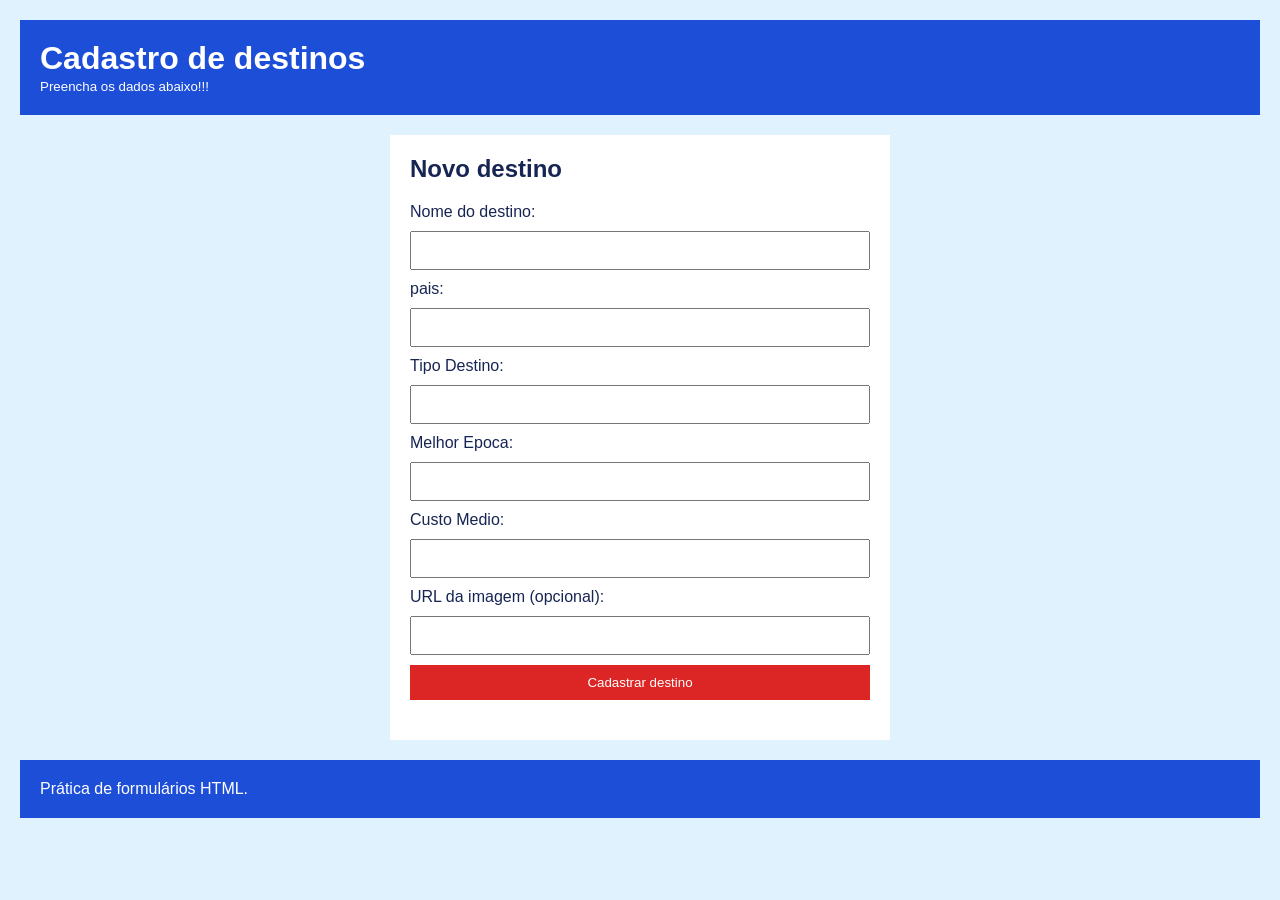
==== index.html @ adce8d09 "first commit" ====
<!DOCTYPE html>
<html lang="pt-BR">
    <head>
        <meta charset="UTF-8" />
        <title>Destinos</title>
        <link rel="stylesheet" href="css/style.css" />
        <script src="js/post.js" defer></script>
    </head>
    <body>
        <header>
            <h1>Cadastro de destinos</h1>
            <small>Preencha os dados abaixo!!!</small>
        </header>
        <main>
            <section id="intro">
                <h2>Novo destino</h2>
                <form id="form-destino">
                    <label for="title">Nome do destino:</label>
                    <input id="title" name="title" type="text" minlength="3" maxlength="120" required />

                    <label for="pais">pais:</label>
                    <input id="pais" name="pais" type="text" required />

                    <label for="tipo_destino">Tipo Destino:</label>
                    <input id="tipo_destino" name="tipo_destino" type="text" required />

                    <label for="melhor_epoca">Melhor Epoca:</label>
                    <input id="melhor_epoca" name="melhor_epoca" type="text" required />

                    <label for="custo_medio">Custo Medio:</label>
                    <input id="custo_medio" name="custo_medio" type="numeric" required />

                    <label for="imageUrl">URL da imagem (opcional):</label>
                    <input id="imageUrl" name="imageUrl" type="url" />

                    <button type="submit">Cadastrar destino</button>
                </form>
                <p id="resposta"></p>
            </section>
        </main>
        <footer>
            <p>Prática de formulários HTML.</p>
        </footer>
    </body>
</html>
---- css/style.css ----
* {
  box-sizing: border-box;
  margin: 0;
  padding: 0;
}

body {
  background-color: #e0f2fe;
  color: #172554;
  font-family: Arial, sans-serif;
  padding: 20px;
}

header,
footer {
  background-color: #1d4ed8;
  color: white;
  padding: 20px;
}

main {
  background-color: white;
  margin: 20px auto;
  max-width: 500px;
  padding: 20px;
}

form {
  display: flex;
  flex-direction: column;
  gap: 10px;
  margin-top: 20px;
}

input,
button {
  padding: 10px;
}

button {
  background-color: #dc2626;
  border: 0;
  color: white;
  cursor: pointer;
}

#resposta {
  margin-top: 20px;
}
* {
  box-sizing: border-box;
  margin: 0;
  padding: 0;
}

body {
  background-color: #e0f2fe;
  color: #172554;
  font-family: Arial, sans-serif;
  padding: 20px;
}

header,
footer {
  background-color: #1d4ed8;
  color: white;
  padding: 20px;
}

main {
  background-color: white;
  margin: 20px auto;
  max-width: 500px;
  padding: 20px;
}

form {
  display: flex;
  flex-direction: column;
  gap: 10px;
  margin-top: 20px;
}

input,
button {
  padding: 10px;
}

button {
  background-color: #dc2626;
  border: 0;
  color: white;
  cursor: pointer;
}

#resposta {
  margin-top: 20px;
}
* {
  box-sizing: border-box;
  margin: 0;
  padding: 0;
}

body {
  background-color: #e0f2fe;
  color: #172554;
  font-family: Arial, sans-serif;
  padding: 20px;
}

header,
footer {
  background-color: #1d4ed8;
  color: white;
  padding: 20px;
}

main {
  background-color: white;
  margin: 20px auto;
  max-width: 500px;
  padding: 20px;
}

form {
  display: flex;
  flex-direction: column;
  gap: 10px;
  margin-top: 20px;
}

input,
button {
  padding: 10px;
}

button {
  background-color: #dc2626;
  border: 0;
  color: white;
  cursor: pointer;
}

#resposta {
  margin-top: 20px;
}
* {
  box-sizing: border-box;
  margin: 0;
  padding: 0;
}

body {
  background-color: #e0f2fe;
  color: #172554;
  font-family: Arial, sans-serif;
  padding: 20px;
}

header,
footer {
  background-color: #1d4ed8;
  color: white;
  padding: 20px;
}

main {
  background-color: white;
  margin: 20px auto;
  max-width: 500px;
  padding: 20px;
}

form {
  display: flex;
  flex-direction: column;
  gap: 10px;
  margin-top: 20px;
}

input,
button {
  padding: 10px;
}

button {
  background-color: #dc2626;
  border: 0;
  color: white;
  cursor: pointer;
}

#resposta {
  margin-top: 20px;
}
* {
  box-sizing: border-box;
  margin: 0;
  padding: 0;
}

body {
  background-color: #e0f2fe;
  color: #172554;
  font-family: Arial, sans-serif;
  padding: 20px;
}

header,
footer {
  background-color: #1d4ed8;
  color: white;
  padding: 20px;
}

main {
  background-color: white;
  margin: 20px auto;
  max-width: 500px;
  padding: 20px;
}

form {
  display: flex;
  flex-direction: column;
  gap: 10px;
  margin-top: 20px;
}

input,
button {
  padding: 10px;
}

button {
  background-color: #dc2626;
  border: 0;
  color: white;
  cursor: pointer;
}

#resposta {
  margin-top: 20px;
}
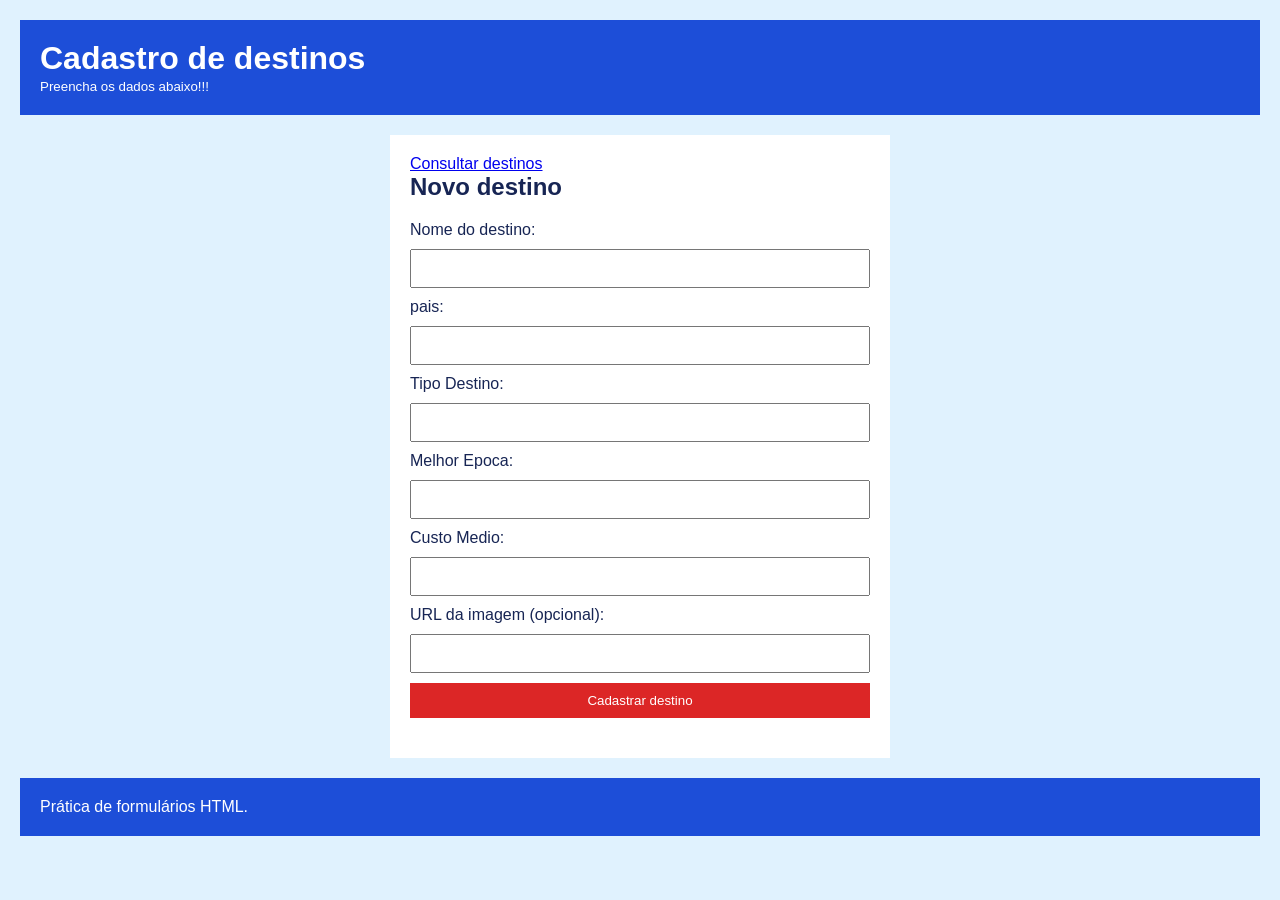
==== commit 68cba0b2: "first commit" ====
--- a/index.html
+++ b/index.html
@@ -13,7 +13,9 @@
         </header>
         <main>
             <section id="intro">
+                <p><a href="pages/get.html">Consultar destinos</a></p>
                 <h2>Novo destino</h2>
+
                 <form id="form-destino">
                     <label for="title">Nome do destino:</label>
                     <input id="title" name="title" type="text" minlength="3" maxlength="120" required />
